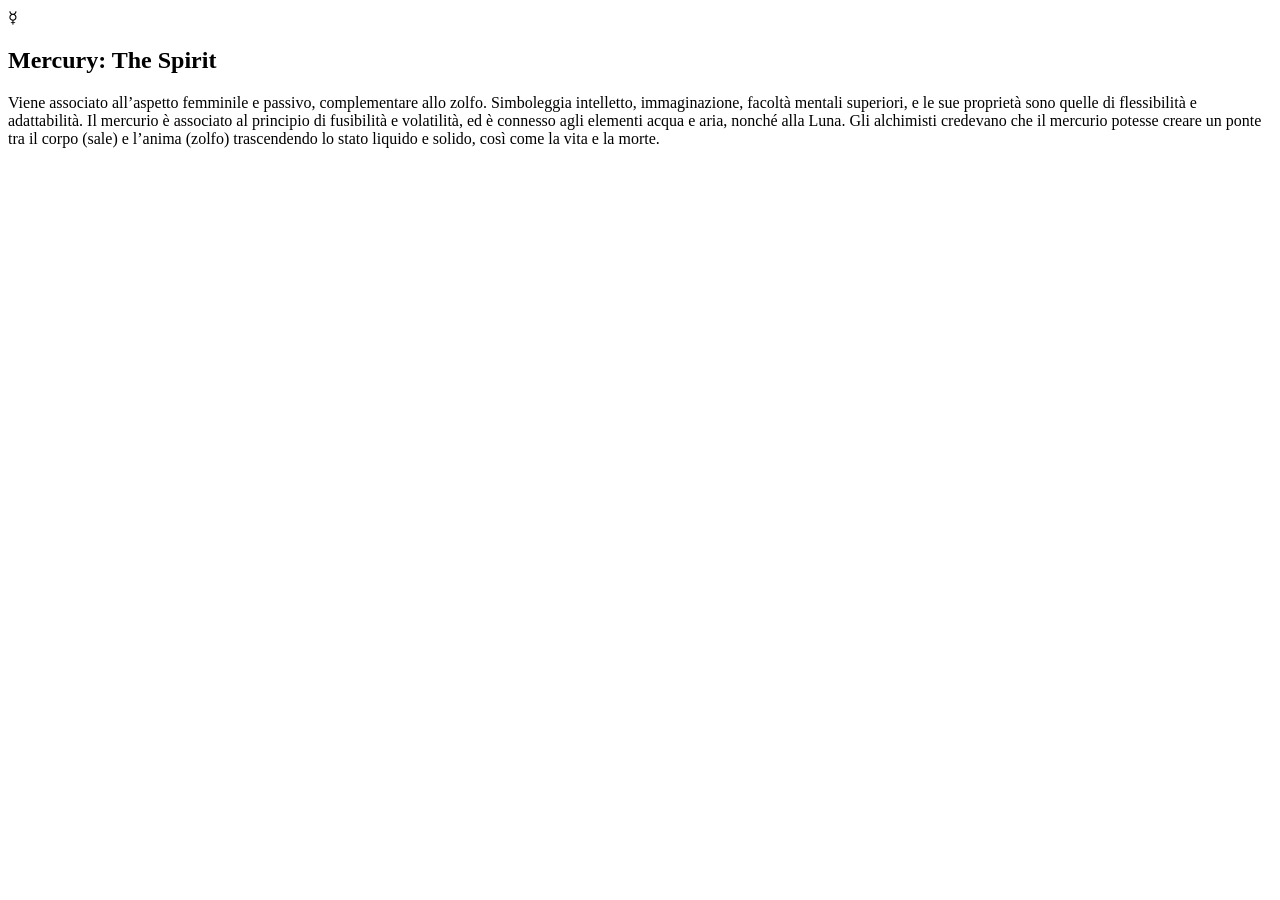
==== FedericoChiarelli3CiSitoWeb/mercury.html @ 9a1bfe8c "Add files via upload" ====
<!DOCTYPE html>
<head>
    <meta name="viewport" content="width=device-width, initial-scale=1.0">

    <title>Mercury - A.C.S.</title>

    <link rel="stylesheet" href="style.css">

    <!-- Google Font -->
    <link href="https://fonts.googleapis.com/css2?family=Cinzel:wght@400;700&family=Cormorant+Garamond:wght@300;400;600&display=swap" rel="stylesheet">
</head>
<body>

    <!-- MERCURY SECTION -->

    <section class="mercury-p" id="hero">
	<div class="page-symbol">
        ☿
	</div>
        <div class="overlay"></div>
        <div class="page-content">
            <h2>Mercury: The Spirit</h2>
            <p>Viene associato all’aspetto femminile e passivo, complementare allo zolfo. 
Simboleggia intelletto, immaginazione, facoltà mentali superiori, e le sue proprietà sono quelle di flessibilità e adattabilità.
Il mercurio è associato al principio di fusibilità e volatilità, ed è connesso agli elementi acqua e aria, nonché alla Luna. 
Gli alchimisti credevano che il mercurio potesse creare un ponte tra il corpo (sale) e l’anima (zolfo) trascendendo lo stato liquido e solido, così come la vita e la morte.</p>
        </div>
    </section>
</body>
</html>
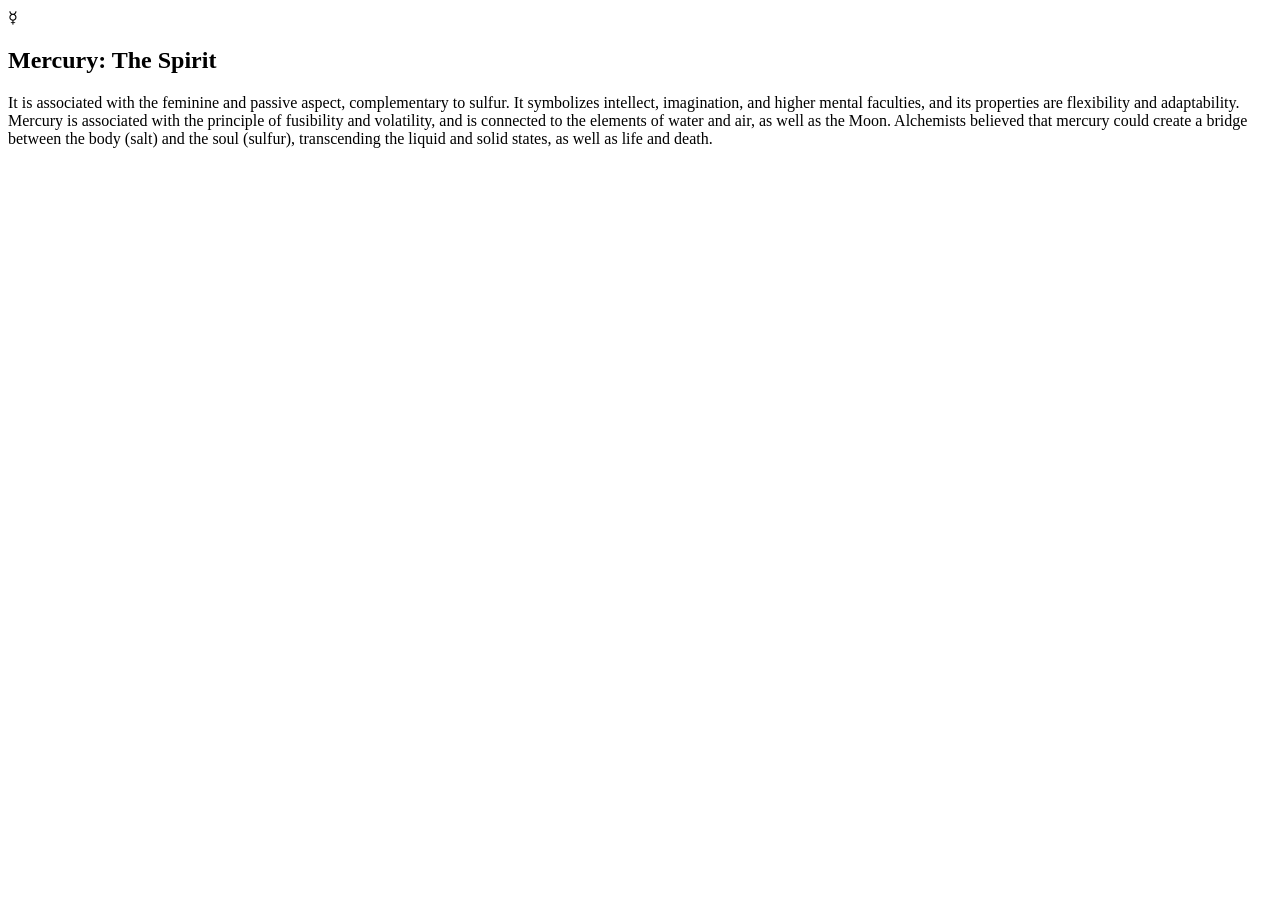
==== commit 5ed07097: "Update mercury.html" ====
--- a/FedericoChiarelli3CiSitoWeb/mercury.html
+++ b/FedericoChiarelli3CiSitoWeb/mercury.html
@@ -20,11 +20,12 @@
         <div class="overlay"></div>
         <div class="page-content">
             <h2>Mercury: The Spirit</h2>
-            <p>Viene associato all’aspetto femminile e passivo, complementare allo zolfo. 
-Simboleggia intelletto, immaginazione, facoltà mentali superiori, e le sue proprietà sono quelle di flessibilità e adattabilità.
-Il mercurio è associato al principio di fusibilità e volatilità, ed è connesso agli elementi acqua e aria, nonché alla Luna. 
-Gli alchimisti credevano che il mercurio potesse creare un ponte tra il corpo (sale) e l’anima (zolfo) trascendendo lo stato liquido e solido, così come la vita e la morte.</p>
+            <p>It is associated with the feminine and passive aspect, complementary to sulfur.
+It symbolizes intellect, imagination, and higher mental faculties, and its properties are flexibility and adaptability.
+Mercury is associated with the principle of fusibility and volatility, and is connected to the elements of water and air, as well as the Moon.
+Alchemists believed that mercury could create a bridge between the body (salt) and the soul (sulfur), transcending the liquid and solid states, as well as life and death.
+</p>
         </div>
     </section>
 </body>
-</html>+</html>
